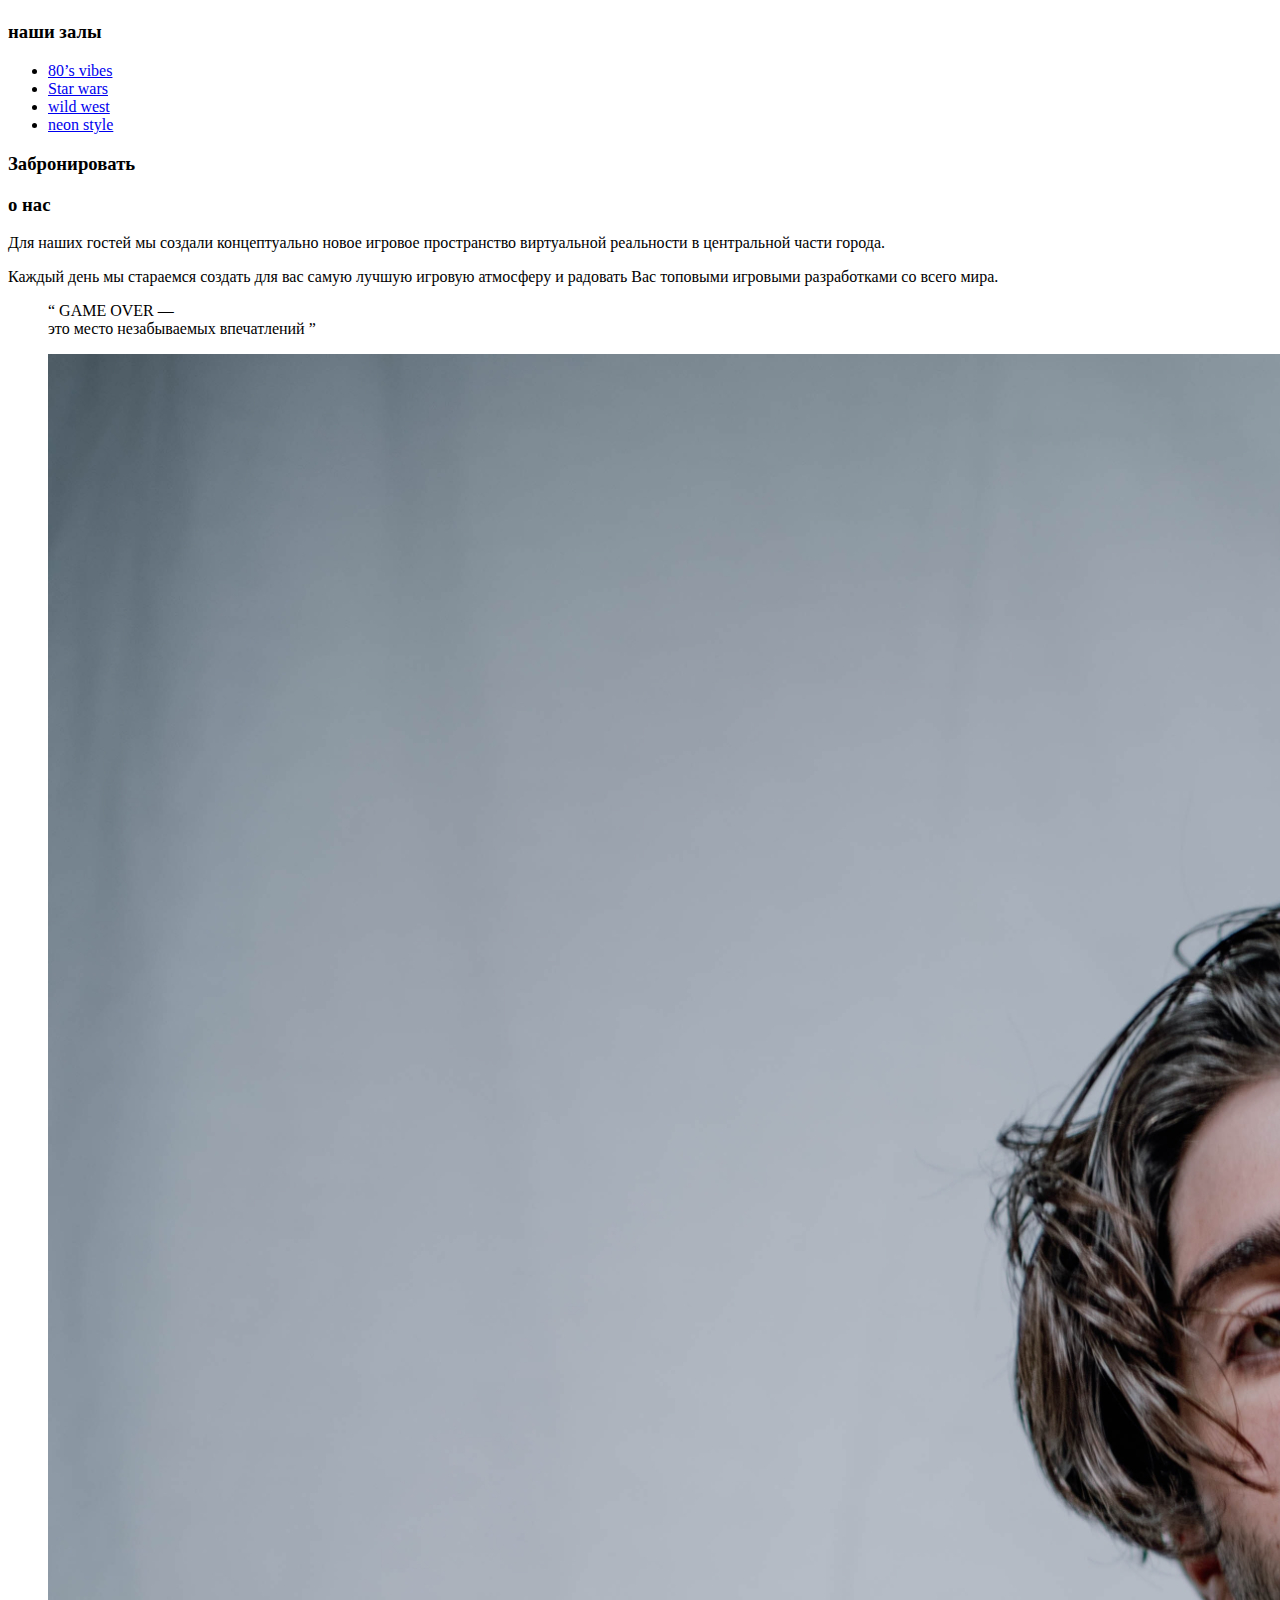
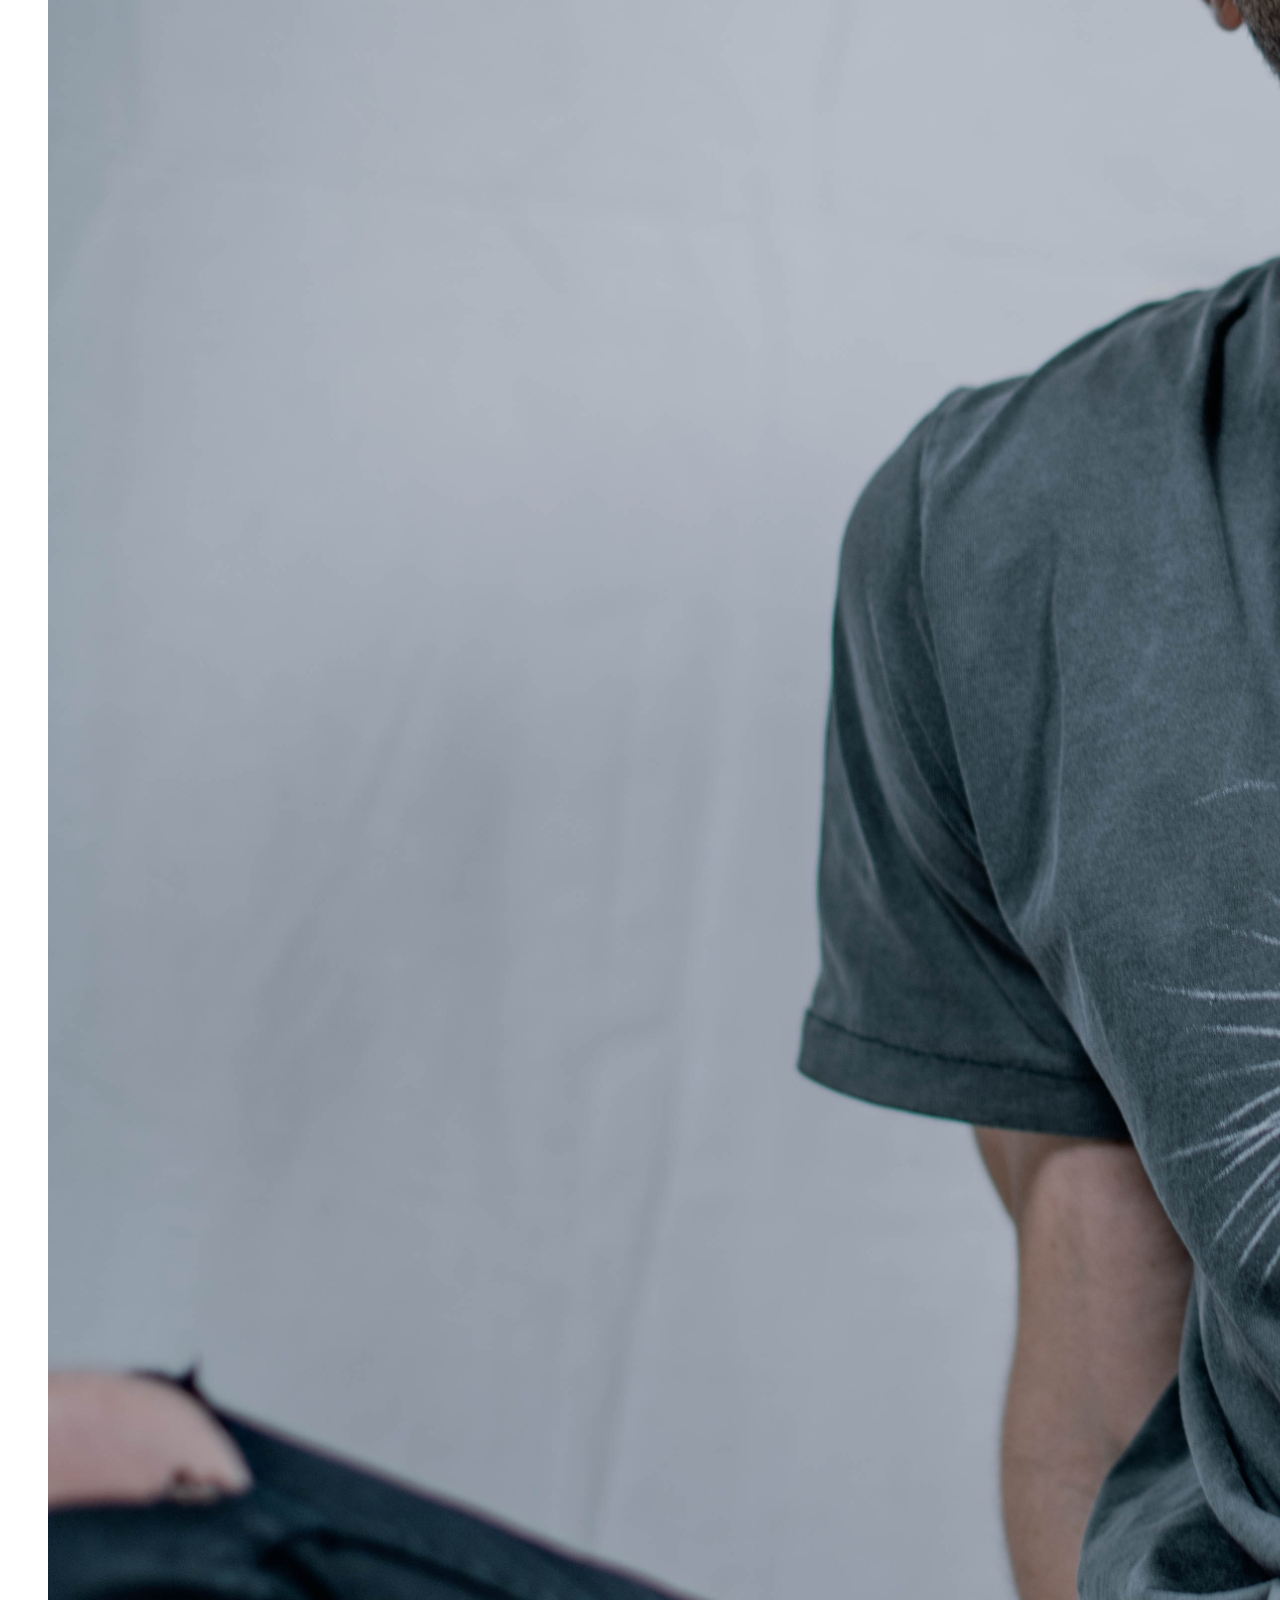
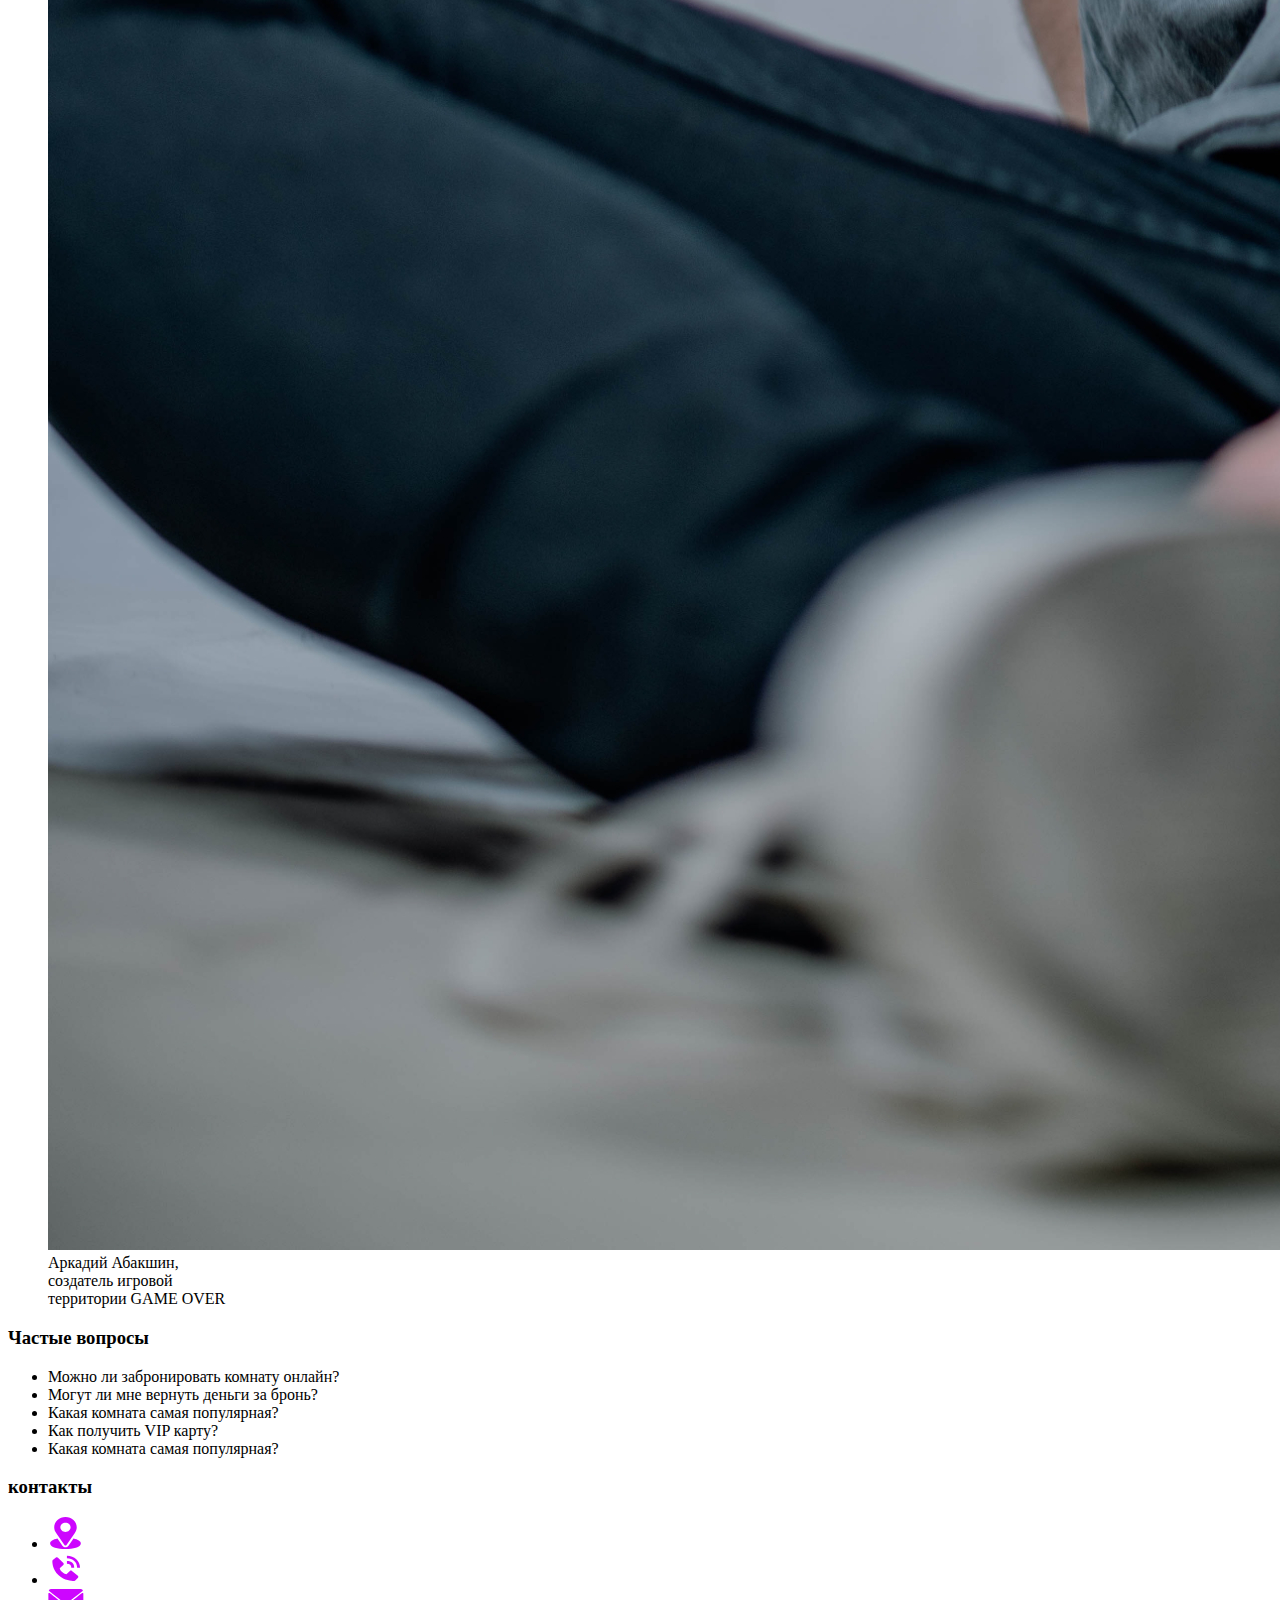
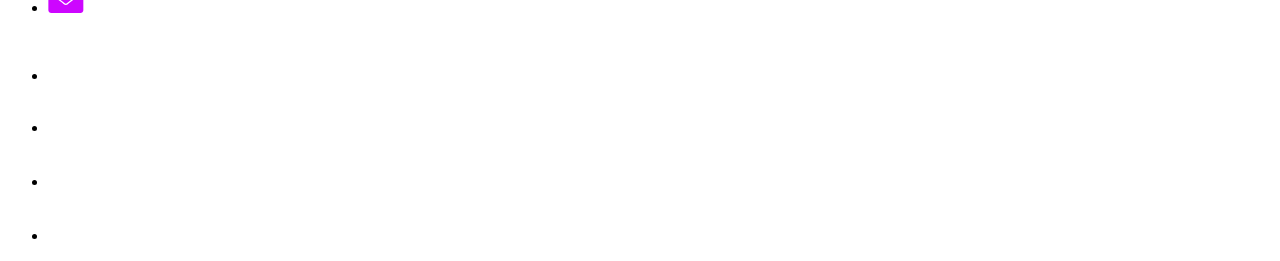
==== main.html @ f1208db9 "add BEM" ====
<!DOCTYPE html>
<html lang="en">
  <head>
    <meta charset="UTF-8" />
    <meta http-equiv="X-UA-Compatible" content="IE=edge" />
    <meta name="viewport" content="width=device-width, initial-scale=1.0" />
    <title>Document</title>
  </head>
  <body>
    <header class="header">
      <div class="container">
        <h1 class="header__title"></h1>
        <p class="header-paragraph"></p>
      </div>
    </header>

    <main>
      <section class="halls">
        <div class="container">
          <h3 class="halls__title">наши залы</h3>
          <ul class="halls__list">
            <li class="halls__item">
              <a href="#" class="halls__link">80’s vibes</a>
            </li>
            <li class="halls__item">
              <a href="#" class="halls__link">Star wars</a>
            </li>
            <li class="halls__item">
              <a href="#" class="halls__link">wild west</a>
            </li>
            <li class="halls__item">
              <a href="#" class="halls__link">neon style</a>
            </li>
          </ul>
        </div>
      </section>

      <section class="reserve">
        <div class="container">
          <h3 class="reserve__title">Забронировать</h3>
        </div>
      </section>

      <section class="about-us">
        <div class="container">
          <h3 class="about-us__title">о нас</h3>
          <p class="about-us__paragraph">
            Для наших гостей мы создали концептуально новое игровое пространство
            виртуальной реальности в центральной части города.
          </p>
          <p class="about-us__paragraph">
            Каждый день мы стараемся создать для вас самую лучшую игровую
            атмосферу и радовать Вас топовыми игровыми разработками со всего
            мира.
          </p>
          <blockquote class="about-us__bq">
            <q class="about-us__quote">
              <span class="about-us__cite">
                GAME OVER —<br />
                это место незабываемых впечатлений
              </span>
            </q>
          </blockquote>
          <figure class="about-us__image">
            <img src="/img/arkady.png" alt="" class="about-us__icon" />
            <figcaption class="about-us__decrioption">
              Аркадий Абакшин,<br />
              создатель игровой<br />
              территории GAME OVER
            </figcaption>
          </figure>
        </div>
      </section>

      <section class="faq">
        <div class="container">
          <h3 class="faq__title">Частые вопросы</h3>
          <ul class="faq__list">
            <li class="faq__item">Можно ли забронировать комнату онлайн?</li>
            <li class="faq__item">Могут ли мне вернуть деньги за бронь?</li>
            <li class="faq__item">Какая комната самая популярная?</li>
            <li class="faq__item">Как получить VIP карту?</li>
            <li class="faq__item">Какая комната самая популярная?</li>
          </ul>
        </div>
      </section>
    </main>

    <footer class="footer">
      <div class="container">
        <h3 class="footer__title">контакты</h3>
        <ul class="contacts__list">
          <li class="contacts__item">
            <img
              src="/img/contacts/location.svg"
              alt=""
              class="contacts__icon"
            />
            <a href="#" class="contacts__link"></a>
          </li>
          <li class="contacts__item">
            <img src="/img/contacts/phone.svg" alt="" class="contacts__icon" />
            <a href="#" class="contacts__link"></a>
          </li>
          <li class="contacts__item">
            <img src="/img/contacts/mail.svg" alt="" class="contacts__icon" />
            <a href="#" class="contacts__link"></a>
          </li>
        </ul>

        <ul class="social__list">
          <li class="social__item">
            <a href="#" class="social__link">
              <img src="/img/social/vk.svg" alt="vk" class="social__icon" />
            </a>
          </li>
          <li class="social__item">
            <a href="#" class="social__link">
              <img
                src="/img/social/telegramm.svg"
                alt="tg"
                class="social__icon"
              />
            </a>
          </li>
          <li class="social__item">
            <a href="#" class="social__link">
              <img
                src="/img/social/pinterest.svg"
                alt="pinterest"
                class="social__icon"
              />
            </a>
          </li>
          <li class="social__item">
            <a href="#" class="social__link">
              <img
                src="/img/social/any-social.svg"
                alt="any-social"
                class="social__icon"
              />
            </a>
          </li>
        </ul>
      </div>
    </footer>
  </body>
</html>
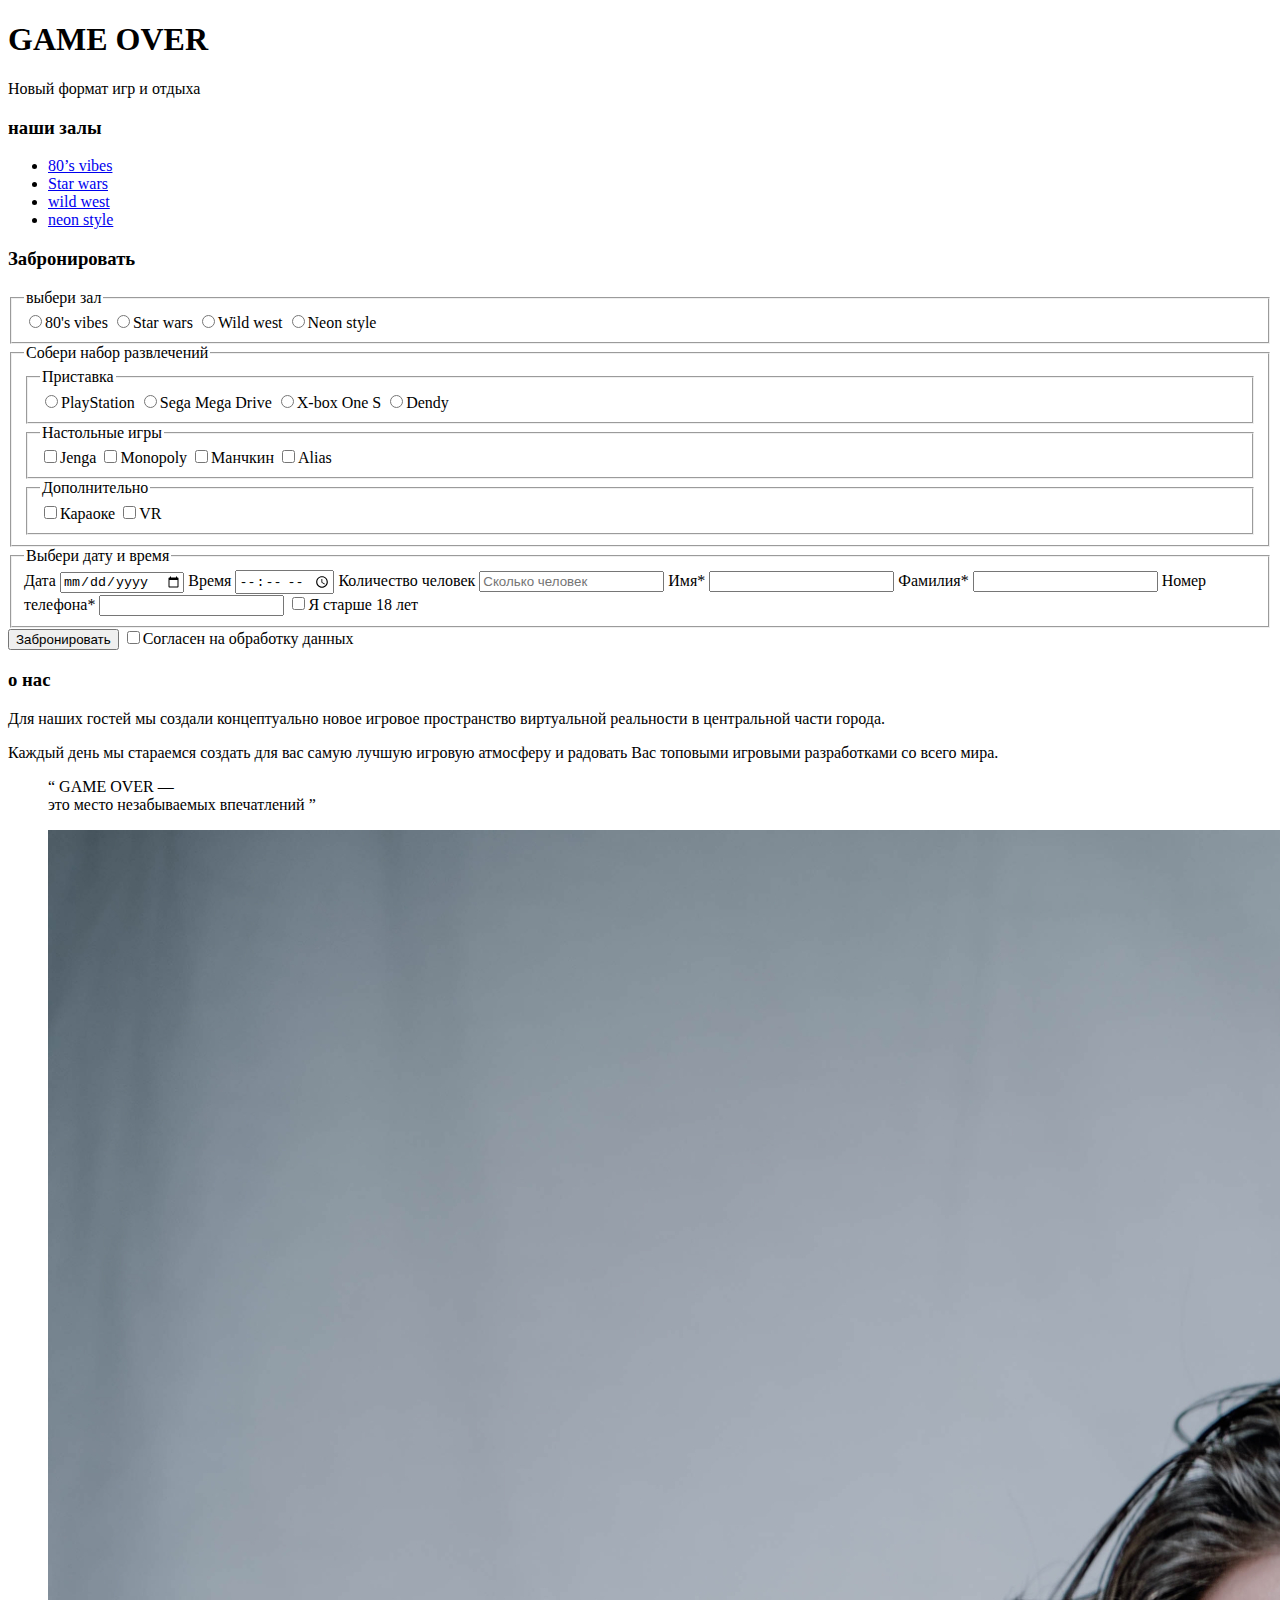
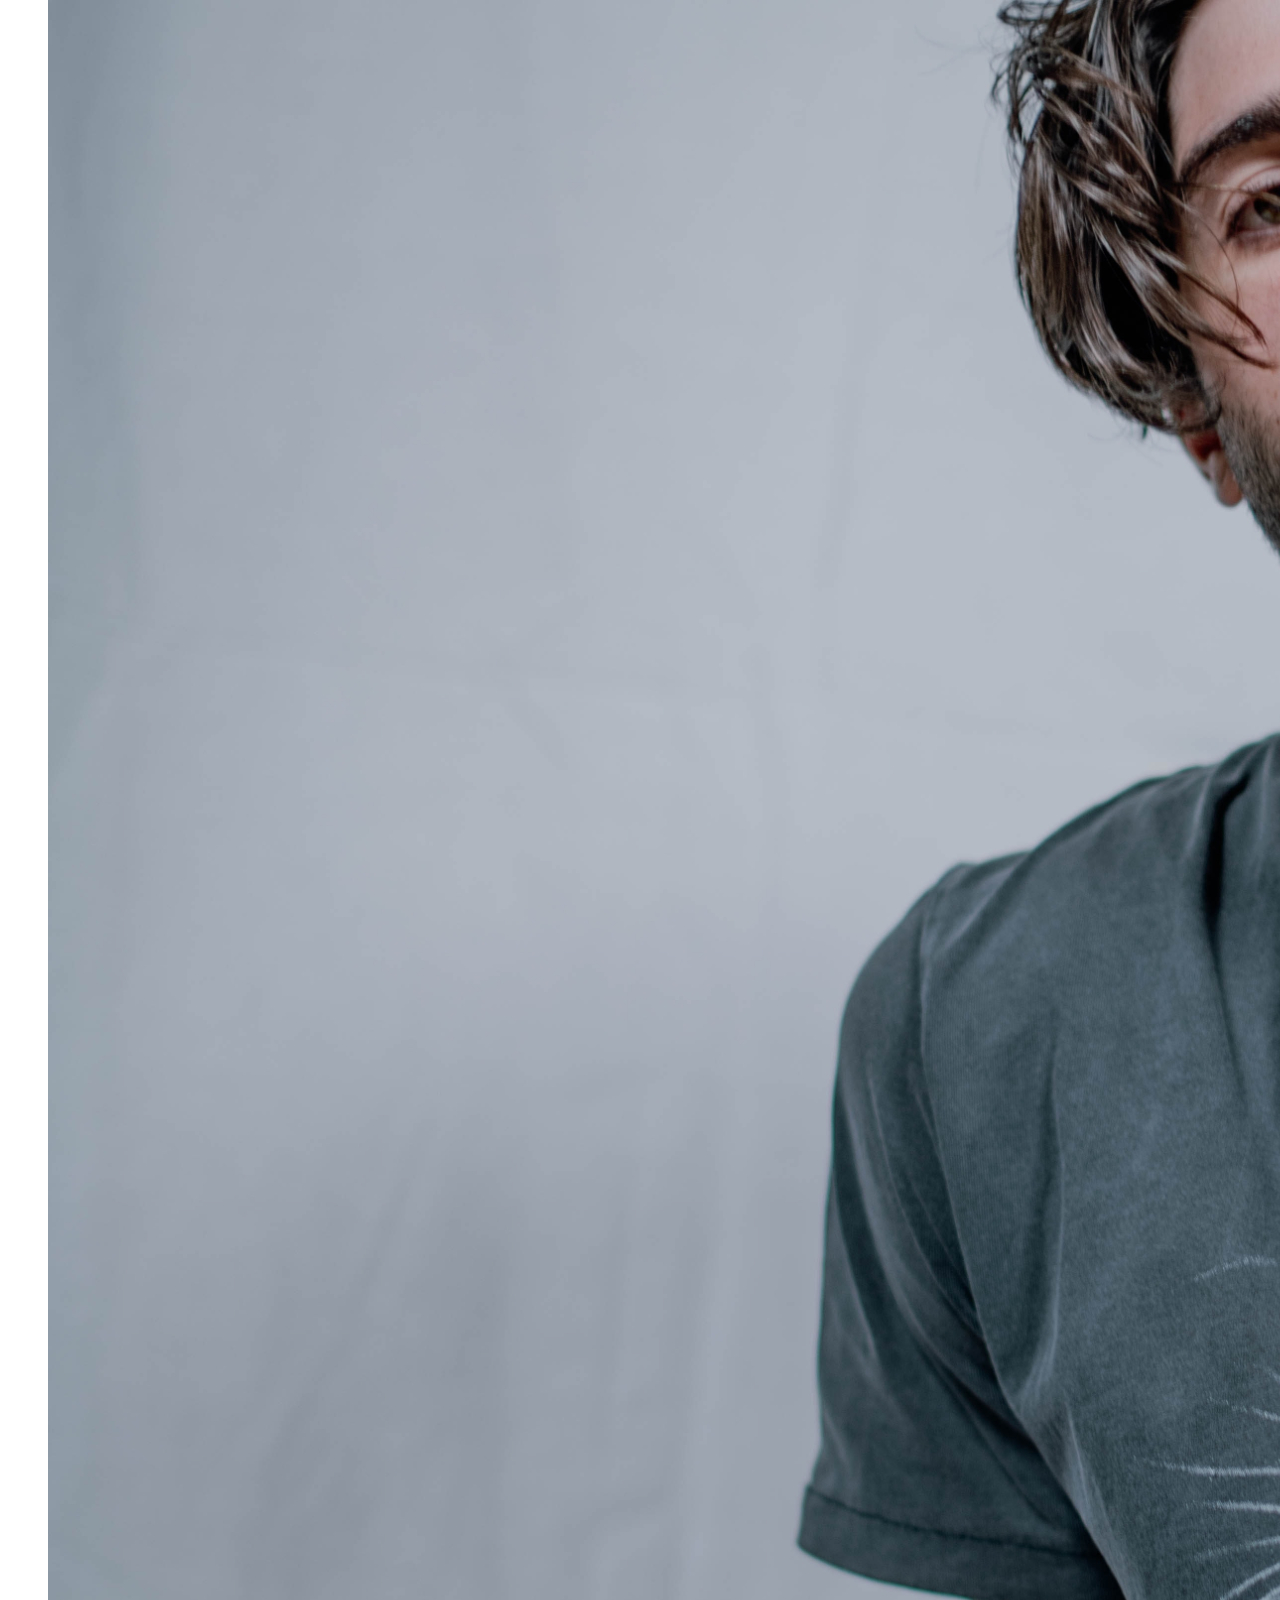
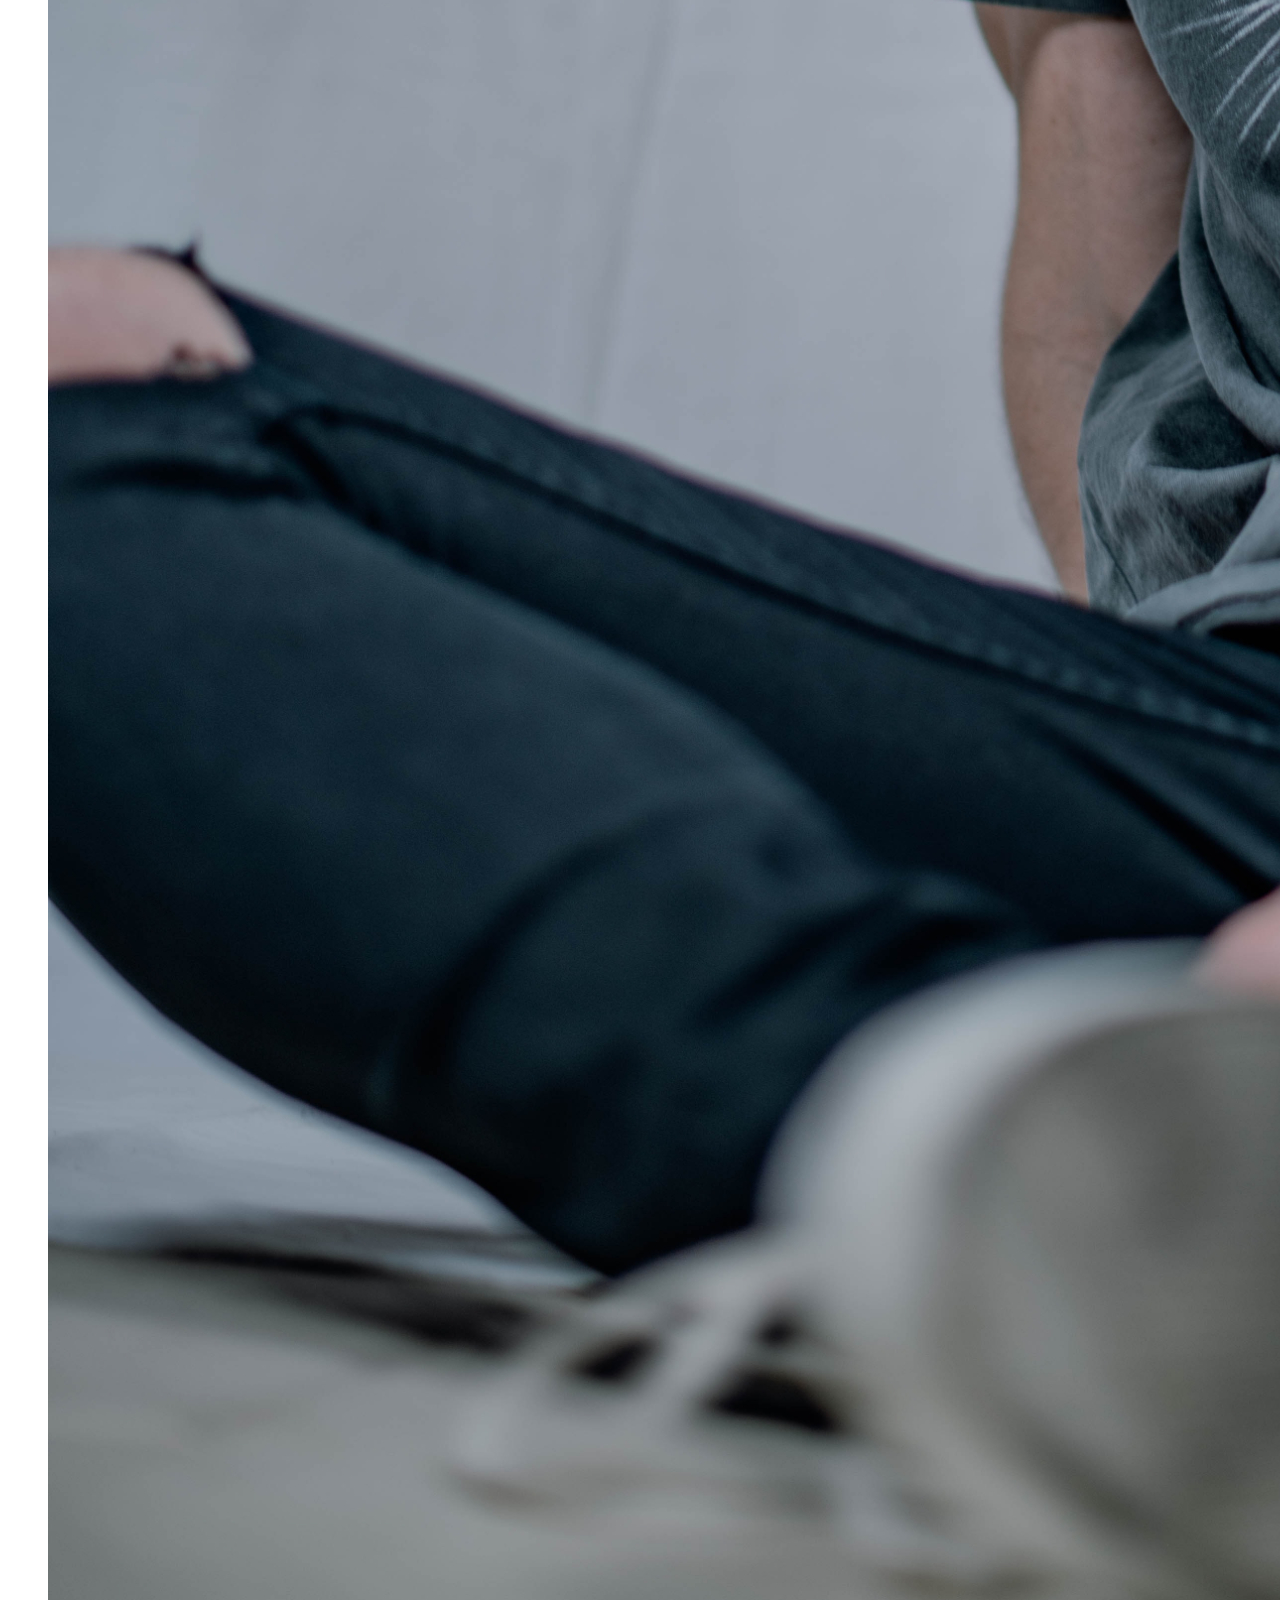
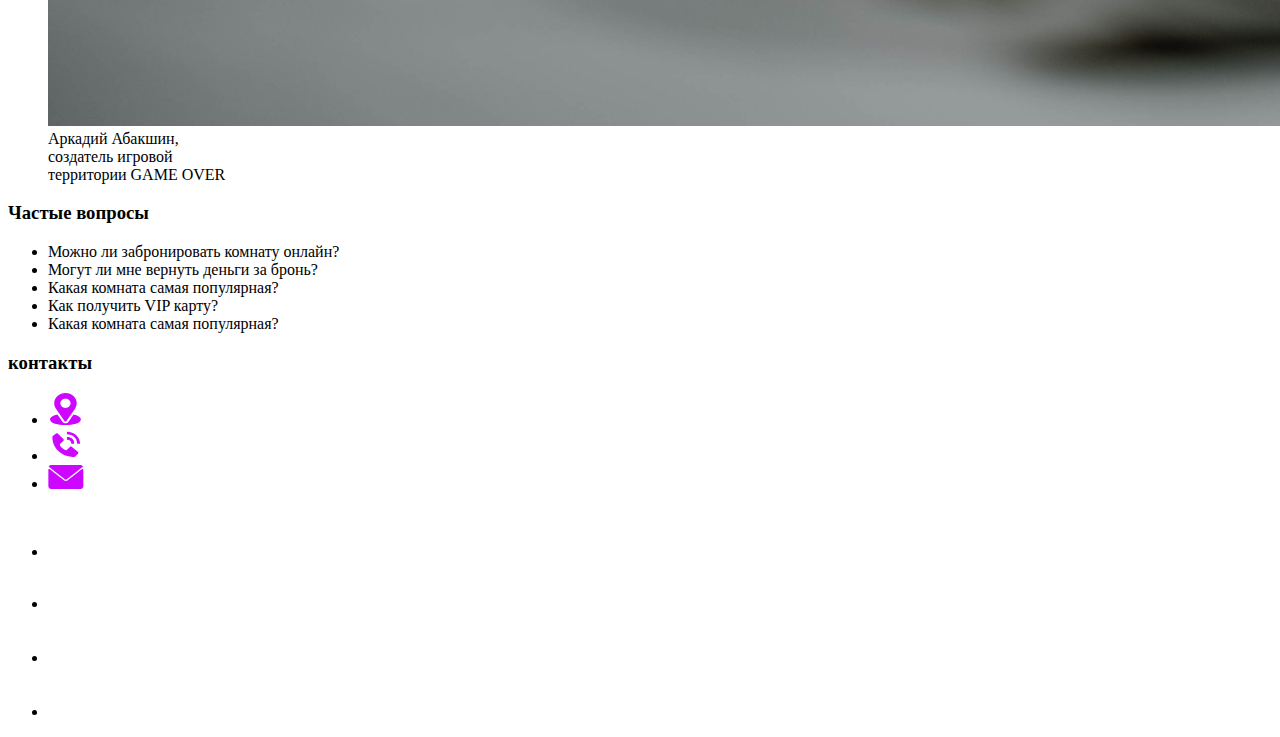
==== commit 35828eda: "add BEM" ====
--- a/main.html
+++ b/main.html
@@ -9,8 +9,8 @@
   <body>
     <header class="header">
       <div class="container">
-        <h1 class="header__title"></h1>
-        <p class="header-paragraph"></p>
+        <h1 class="header__title">GAME OVER</h1>
+        <p class="header-paragraph">Новый формат игр и отдыха</p>
       </div>
     </header>
 
@@ -38,6 +38,162 @@
       <section class="reserve">
         <div class="container">
           <h3 class="reserve__title">Забронировать</h3>
+          <fieldset id="room">
+          <legend>выбери зал</legend>
+          <label for="vibes">
+            <input
+              type="radio"
+              name="rooms"
+              value="80's vibes"
+              id="vibes"
+            />80's vibes
+          </label>
+          <label for="starwars">
+            <input
+              type="radio"
+              name="rooms"
+              value="Star wars"
+              id="starwars"
+            />Star wars
+          </label>
+          <label for="wildwest">
+            <input
+              type="radio"
+              name="rooms"
+              value="Wild west"
+              id="wildwest"
+            />Wild west
+          </label>
+          <label for="neonstyle">
+            <input
+              type="radio"
+              name="rooms"
+              value="Neon style"
+              id="neonstyle"
+            />Neon style
+          </label>
+          </fieldset>
+          <fieldset>
+          <legend>Собери набор развлечений</legend>
+          <fieldset>
+            <legend>Приставка</legend>
+            <label for="PlayStation">
+              <input
+                type="radio"
+                name="gameStation"
+                value="PlayStation"
+                id="PlayStation"
+              />PlayStation
+            </label>
+            <label for="Sega">
+              <input
+                type="radio"
+                name="gameStation"
+                value="Sega"
+                id="Sega"
+              />Sega Mega Drive
+            </label>
+            <label for="X-Box">
+              <input
+                type="radio"
+                name="gameStation"
+                value="X-Box"
+                id="X-Box"
+              />X-box One S
+            </label>
+            <label for="Dendy">
+              <input
+                type="radio"
+                name="gameStation"
+                value="Dendy"
+                id="Dendy"
+              />Dendy
+            </label>
+          </fieldset>
+          <fieldset>
+            <legend>Настольные игры</legend>
+            <label for="Jenga">
+              <input
+                type="checkbox"
+                name="boardGame"
+                value="Jenga"
+                id="Jenga"
+              />Jenga
+            </label>
+            <label for="Monopoly">
+              <input
+                type="checkbox"
+                name="boardGame"
+                value="Monopoly"
+                id="Monopoly"
+              />Monopoly
+            </label>
+            <label for="Manchkin">
+              <input
+                type="checkbox"
+                name="boardGame"
+                value="Manchkin"
+                id="Manchkin"
+              />Манчкин
+            </label>
+            <label for="Alias">
+              <input
+                type="checkbox"
+                name="boardGame"
+                value="Alias"
+                id="Alias"
+              />Alias
+            </label>
+          </fieldset>
+          <fieldset>
+            <legend>Дополнительно</legend>
+            <label for="Karaoke">
+              <input
+                type="checkbox"
+                name="options"
+                value="Karaoke"
+                id="Karaoke"
+              />Караоке
+            </label>
+            <label for="VR">
+              <input type="checkbox" name="options" value="VR" id="VR" />VR
+            </label>
+          </fieldset>
+          </fieldset>
+          <fieldset>
+          <legend>Выбери дату и время</legend>
+          <label for="date">Дата</label>
+          <input type="date" name="date" id="my-date" required />
+          <label for="time">Время</label>
+          <input type="time" name="time" id="my-time" required />
+          
+          <label for="number">Количество человек</label>
+          <input
+            type="number"
+            name="number"
+            id="my-number"
+            required
+            placeholder="Сколько человек"
+          />
+          
+          <label for="my-name">Имя*</label>
+          <input type="text" name="name" id="my-name" required />
+          
+          <label for="my-surname">Фамилия*</label>
+          <input type="text" name="surname" id="my-surname" required />
+          
+          <label for="my-tel">Номер телефона*</label>
+          <input type="tel" name="tel" id="my-tel" required />
+          
+          <label for="VR">
+            <input type="checkbox" name="options" value="checkold" id="old" />Я старше 18 лет
+          </label>
+          </fieldset>
+          <button type="submit">Забронировать</button>
+          <label for="VR">
+          <input type="checkbox" name="options" value="personal-data" id="personal-data" />Согласен на обработку данных
+          </label>
+          </form>
         </div>
       </section>
 
